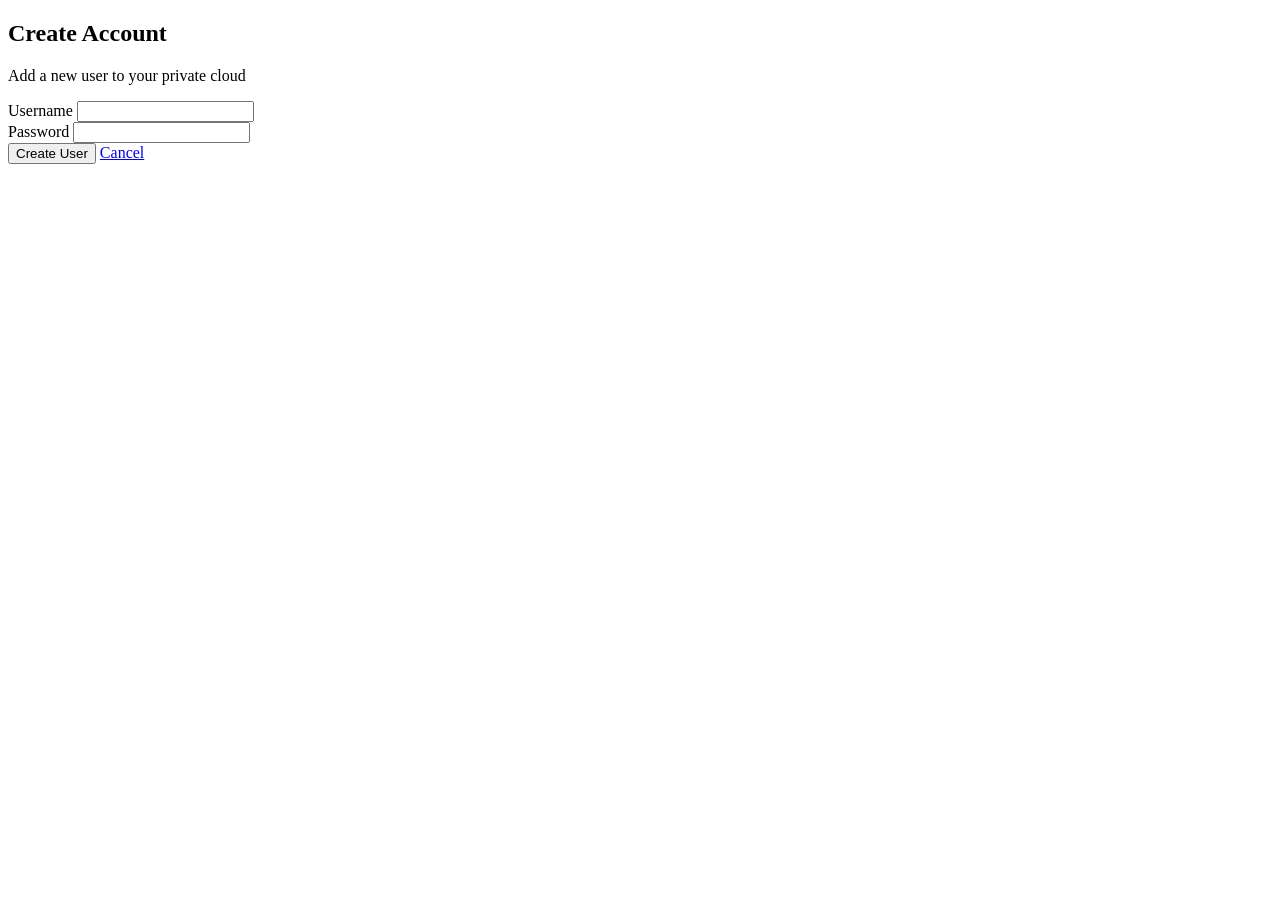
==== frontend/create_user.html @ 33f12b80 "80% done" ====
<!DOCTYPE html>
<html lang="en">
<head>
    <meta charset="UTF-8">
    <title>Create User - MyCloud</title>
    <link rel="stylesheet" href="/static/css/style.css">
</head>
<body>
    <div class="auth-container">
        <div class="auth-card">
            <h2>Create Account</h2>
            <p class="subtitle">Add a new user to your private cloud</p>
            <form id="create-user-form">
                <div class="input-group">
                    <label>Username</label>
                    <input type="text" id="new-username" required>
                </div>
                <div class="input-group">
                    <label>Password</label>
                    <input type="password" id="new-password" required>
                </div>
                <button type="submit" class="btn">Create User</button>
                <a href="/" class="btn btn-outline" style="margin-top: 10px;">Cancel</a>
            </form>
        </div>
    </div>
</body>
<script src="/static/js/app.js"></script>

</html>
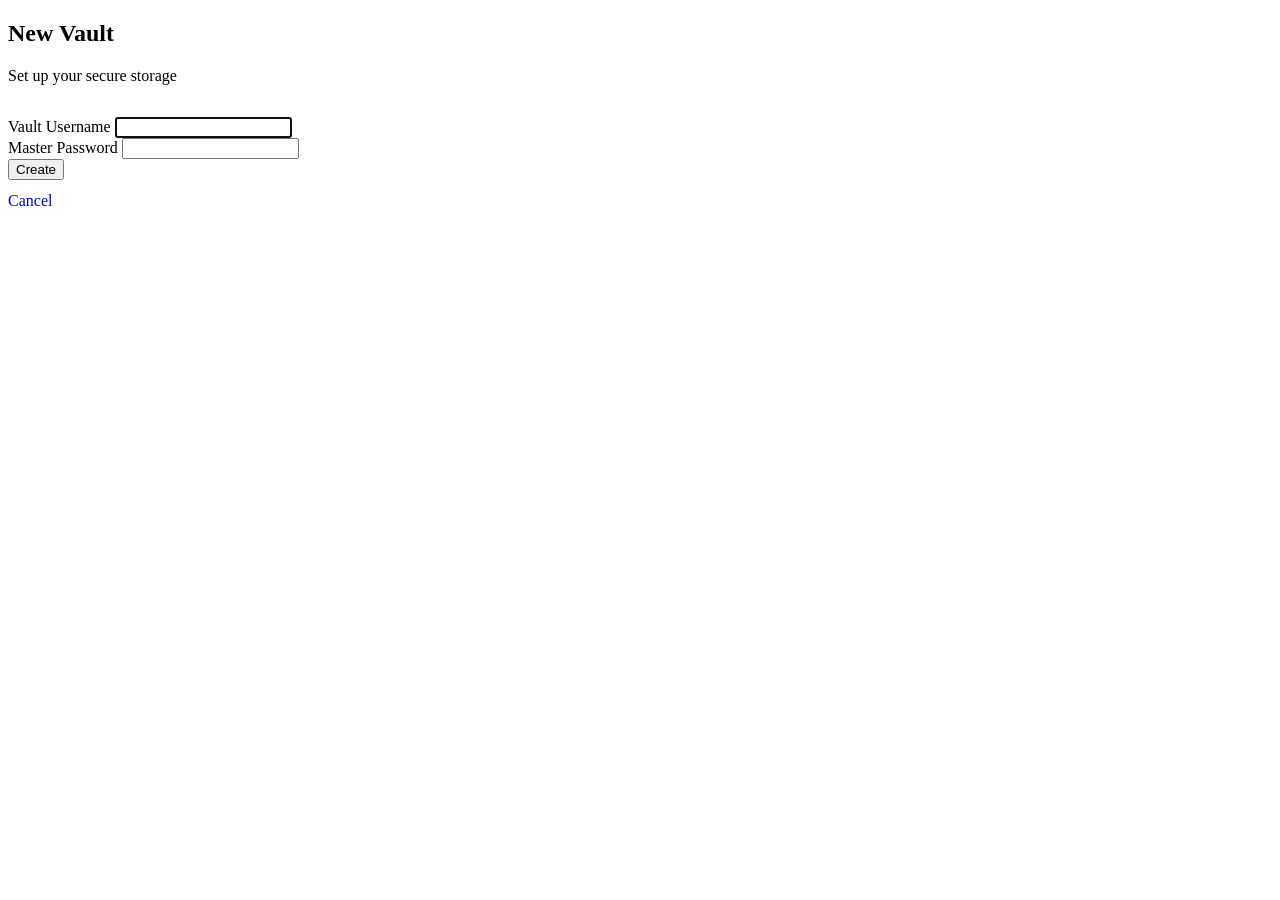
==== commit 1d876554: "95% ready" ====
--- a/frontend/create_user.html
+++ b/frontend/create_user.html
@@ -2,29 +2,32 @@
 <html lang="en">
 <head>
     <meta charset="UTF-8">
-    <title>Create User - MyCloud</title>
+    <meta name="viewport" content="width=device-width, initial-scale=1.0">
+    <title>Create Vault - MyCloud</title>
+    <link rel="stylesheet" href="https://cdnjs.cloudflare.com/ajax/libs/font-awesome/6.0.0/css/all.min.css">
     <link rel="stylesheet" href="/static/css/style.css">
 </head>
 <body>
     <div class="auth-container">
         <div class="auth-card">
-            <h2>Create Account</h2>
-            <p class="subtitle">Add a new user to your private cloud</p>
+            <h2>New Vault</h2>
+            <p class="subtitle" style="margin-bottom: 32px;">Set up your secure storage</p>
+            
             <form id="create-user-form">
                 <div class="input-group">
-                    <label>Username</label>
-                    <input type="text" id="new-username" required>
+                    <label for="new-username">Vault Username</label>
+                    <input type="text" id="new-username" required autofocus>
                 </div>
                 <div class="input-group">
-                    <label>Password</label>
+                    <label for="new-password">Master Password</label>
                     <input type="password" id="new-password" required>
                 </div>
-                <button type="submit" class="btn">Create User</button>
-                <a href="/" class="btn btn-outline" style="margin-top: 10px;">Cancel</a>
+                
+                <button type="submit" class="btn">Create</button>
+                <a href="/" class="btn btn-outline" style="text-decoration: none; margin-top: 12px; display: block;">Cancel</a>
             </form>
         </div>
     </div>
+    <script src="/static/js/app.js"></script>
 </body>
-<script src="/static/js/app.js"></script>
-
 </html>
